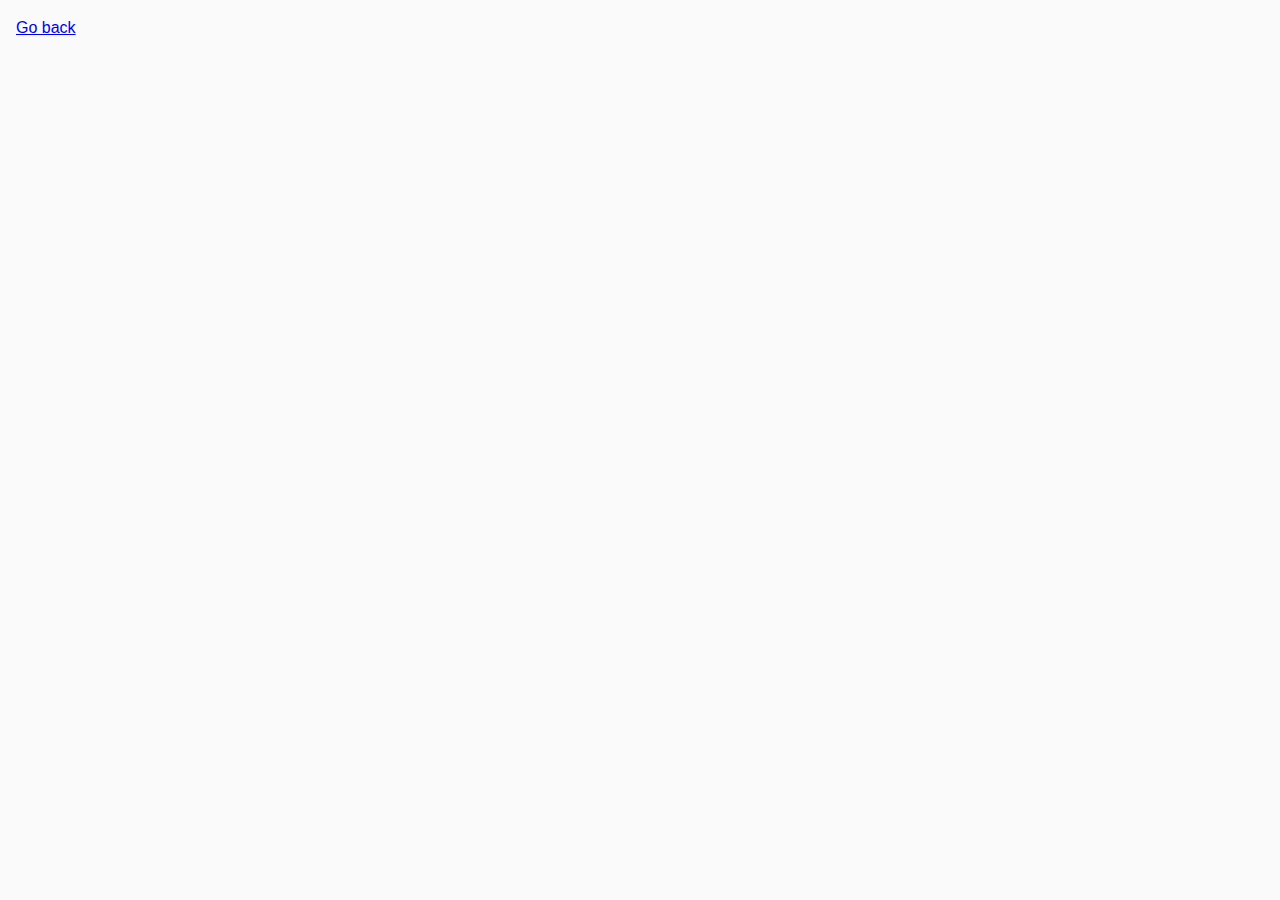
==== 02-lightbox.html @ 2547582f "1" ====
<!DOCTYPE html>
<html lang="en">
  <head>
    <meta charset="UTF-8" />
    <meta name="viewport" content="width=device-width, initial-scale=1.0" />
    <meta http-equiv="X-UA-Compatible" content="ie=edge" />
    <title>SimpleLightbox library</title>
    <link rel="stylesheet" href="css/common.css" />
    <link rel="stylesheet" href="css/styles.css" />
  </head>
  <body>
    <p><a href="index.html">Go back</a></p>

    <!-- Add gallery items to this list -->
    <ul class="gallery"></ul>

    <script src="js/02-lightbox.js" type="module"></script>
  </body>
</html>
---- css/common.css ----
* {
  box-sizing: border-box;
}

body {
  margin: 16px;
  font-family: -apple-system, BlinkMacSystemFont, 'Segoe UI', Roboto, Oxygen,
    Ubuntu, Cantarell, 'Open Sans', 'Helvetica Neue', sans-serif;
  -webkit-font-smoothing: antialiased;
  -moz-osx-font-smoothing: grayscale;
  background-color: #fafafa;
  color: #212121;
  line-height: 1.5;
}

input {
  padding: 8px;
  font: inherit;
}

button {
  padding: 8px 12px;
  cursor: pointer;
}
---- css/styles.css ----
:root {
  --timing-function: cubic-bezier(0.4, 0, 0.2, 1);
  --animation-duration: 250ms;
}

.gallery {
  display: grid;
  max-width: 1140px;
  grid-template-columns: repeat(auto-fit, minmax(320px, 1fr));
  grid-auto-rows: 240px;
  grid-gap: 12px;
  justify-content: center;
  padding: 0;
  list-style: none;
  margin-left: auto;
  margin-right: auto;
}

.gallery__item {
  position: relative;
  box-shadow: 0px 1px 3px 0px rgba(0, 0, 0, 0.2),
    0px 1px 1px 0px rgba(0, 0, 0, 0.14), 0px 2px 1px -1px rgba(0, 0, 0, 0.12);
}

.gallery__image:hover {
  transform: scale(1.03);
}

.gallery__image {
  height: 100%;
  width: 100%;
  object-fit: cover;
  transition: transform var(--animation-duration) var(--timing-function);
}

.gallery__link {
  display: block;
  text-decoration: none;
  height: 100%;
}

.gallery__link:hover {
  cursor: zoom-in;
}

html {
	width: 100%;
	height: 100%;
	font-family: sans-serif;
}
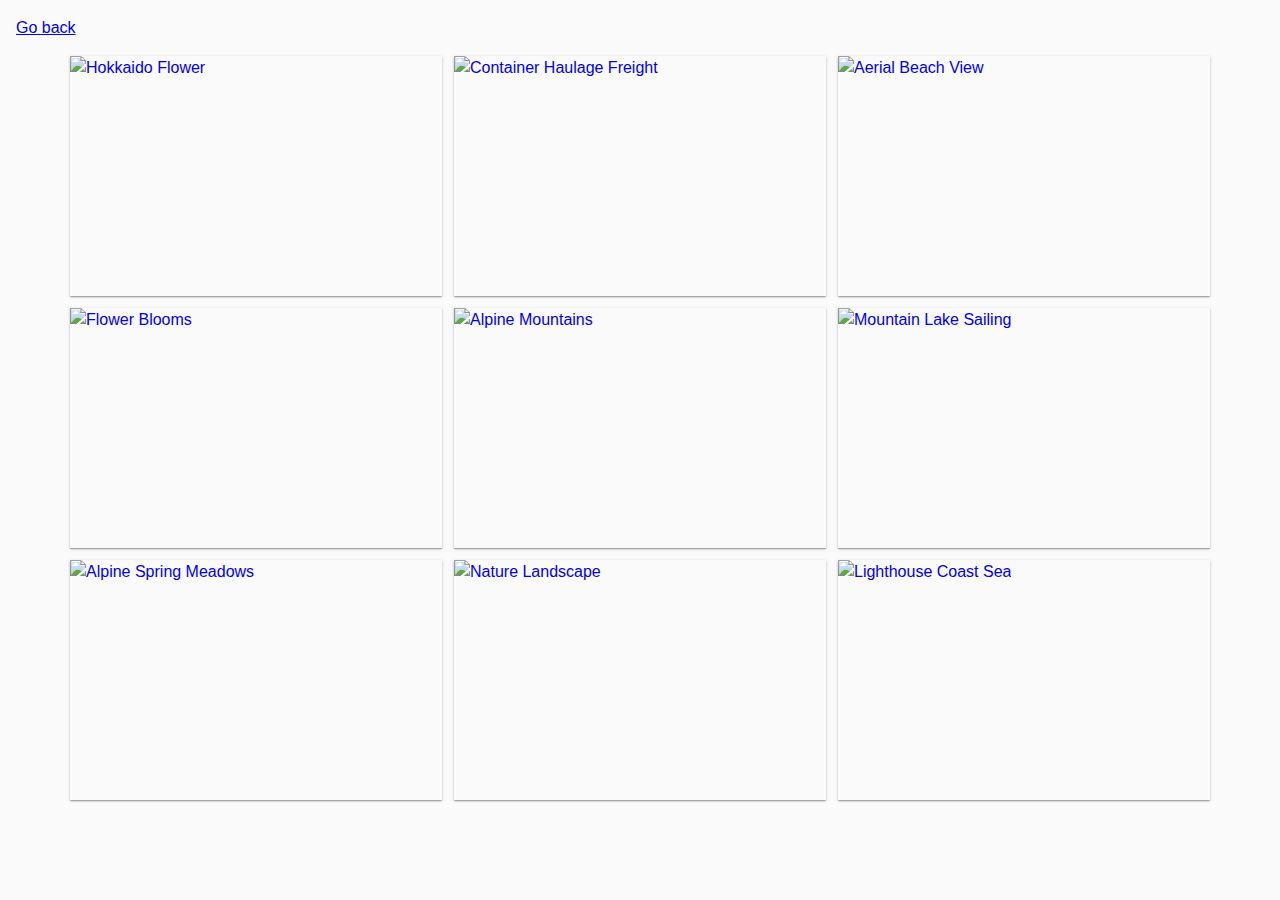
==== commit bd203be5: "2" ====
--- a/02-lightbox.html
+++ b/02-lightbox.html
@@ -7,6 +7,7 @@
     <title>SimpleLightbox library</title>
     <link rel="stylesheet" href="css/common.css" />
     <link rel="stylesheet" href="css/styles.css" />
+    <link rel="stylesheet" href="https://cdnjs.cloudflare.com/ajax/libs/simplelightbox/2.10.3/simple-lightbox.min.css">
   </head>
   <body>
     <p><a href="index.html">Go back</a></p>
@@ -15,5 +16,6 @@
     <ul class="gallery"></ul>
 
     <script src="js/02-lightbox.js" type="module"></script>
+    <script src="https://cdnjs.cloudflare.com/ajax/libs/simplelightbox/2.10.3/simple-lightbox.min.js"></script>
   </body>
 </html>
